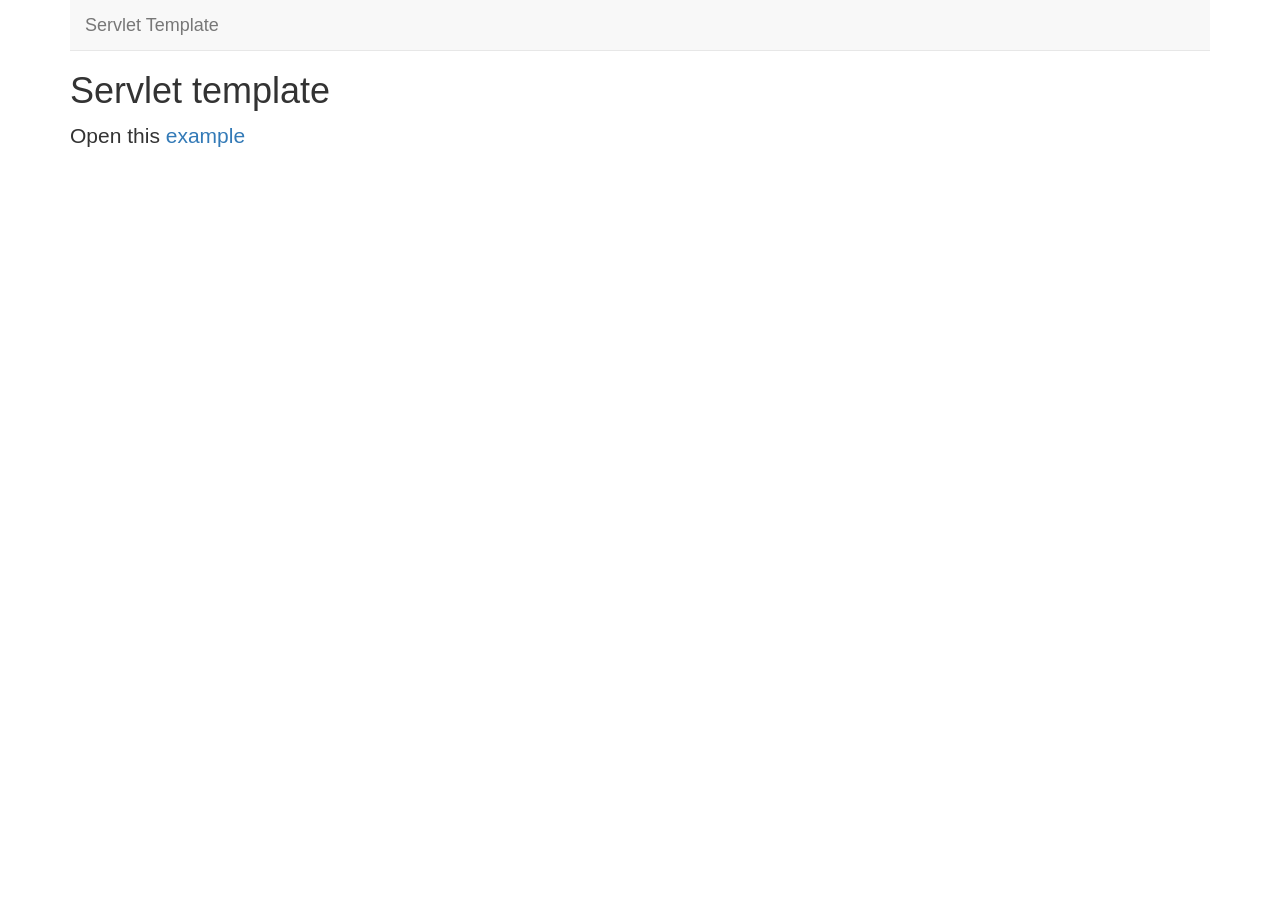
==== src/main/webapp/home.html @ 8e6a004c "Here be dragons" ====
<!DOCTYPE html>
<html lang="en">
<head>
    <meta charset="UTF-8">
    <title>Servlets Template</title>

    <link href="https://maxcdn.bootstrapcdn.com/bootstrap/3.3.6/css/bootstrap.min.css" rel="stylesheet" integrity="sha256-7s5uDGW3AHqw6xtJmNNtr+OBRJUlgkNJEo78P4b0yRw= sha512-nNo+yCHEyn0smMxSswnf/OnX6/KwJuZTlNZBjauKhTK0c+zT+q5JOCx0UFhXQ6rJR9jg6Es8gPuD2uZcYDLqSw==" crossorigin="anonymous">
    <link href="css/site.css" rel="stylesheet">
</head>
<body>
    <div class="container">
        <nav class="navbar navbar-default navbar-static-top">
            <div class="container">
                <a class="navbar-brand" href="#">Servlet Template</a>
            </div>
        </nav>

        <div class="starter-template">
            <h1>Servlet template</h1>
            <p class="lead">
                Open this <a href="/example">example</a>
            </p>
        </div>

    </div><!-- /.container -->
</body>
</html>
---- src/main/webapp/css/site.css ----
/** Site style **/
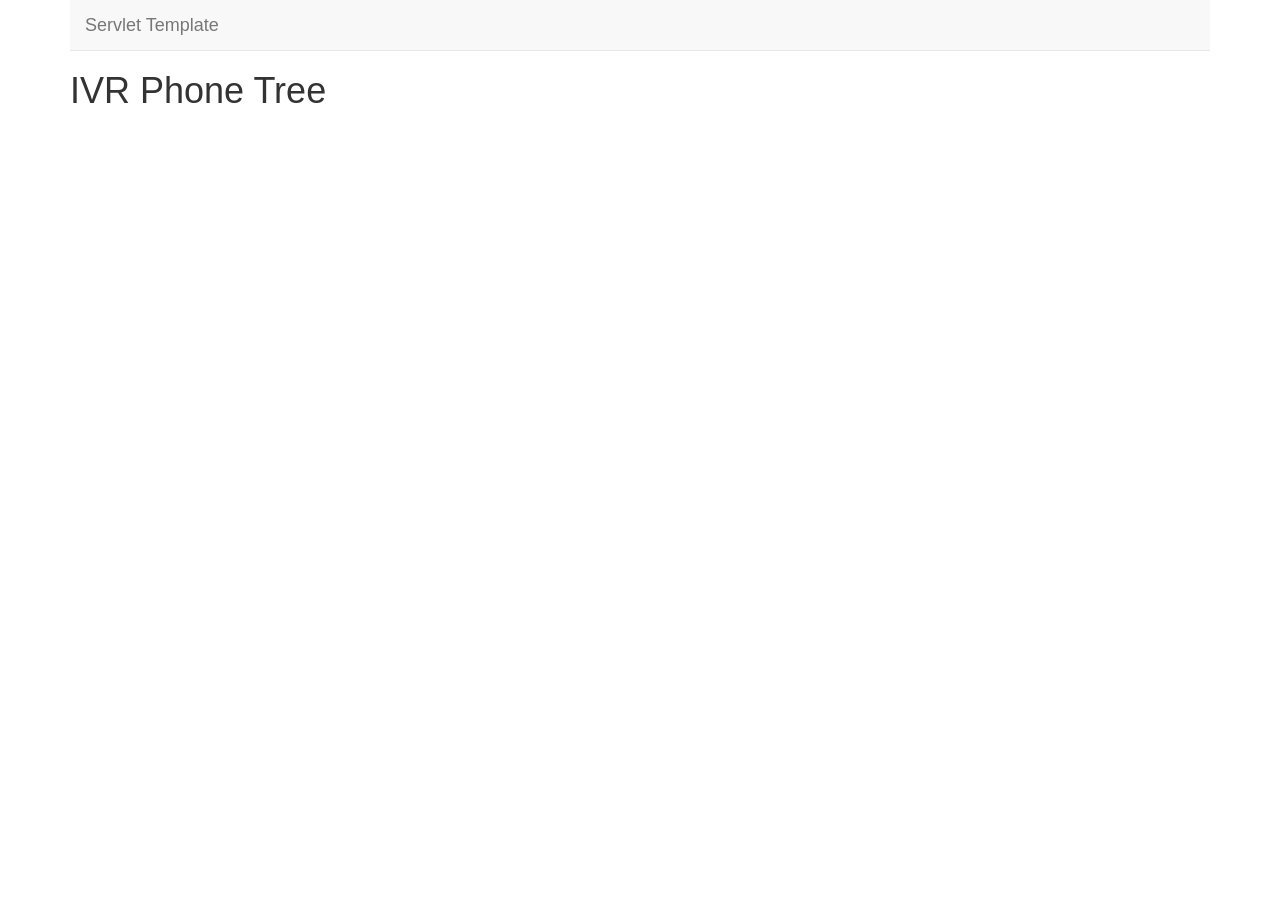
==== commit 4ddbbba8: "Add abstract test class for Twilio servlets" ====
--- a/src/main/webapp/home.html
+++ b/src/main/webapp/home.html
@@ -2,7 +2,7 @@
 <html lang="en">
 <head>
     <meta charset="UTF-8">
-    <title>Servlets Template</title>
+    <title>IVR Phone Tree</title>
 
     <link href="https://maxcdn.bootstrapcdn.com/bootstrap/3.3.6/css/bootstrap.min.css" rel="stylesheet" integrity="sha256-7s5uDGW3AHqw6xtJmNNtr+OBRJUlgkNJEo78P4b0yRw= sha512-nNo+yCHEyn0smMxSswnf/OnX6/KwJuZTlNZBjauKhTK0c+zT+q5JOCx0UFhXQ6rJR9jg6Es8gPuD2uZcYDLqSw==" crossorigin="anonymous">
     <link href="css/site.css" rel="stylesheet">
@@ -16,10 +16,7 @@
         </nav>
 
         <div class="starter-template">
-            <h1>Servlet template</h1>
-            <p class="lead">
-                Open this <a href="/example">example</a>
-            </p>
+            <h1>IVR Phone Tree</h1>
         </div>
 
     </div><!-- /.container -->
